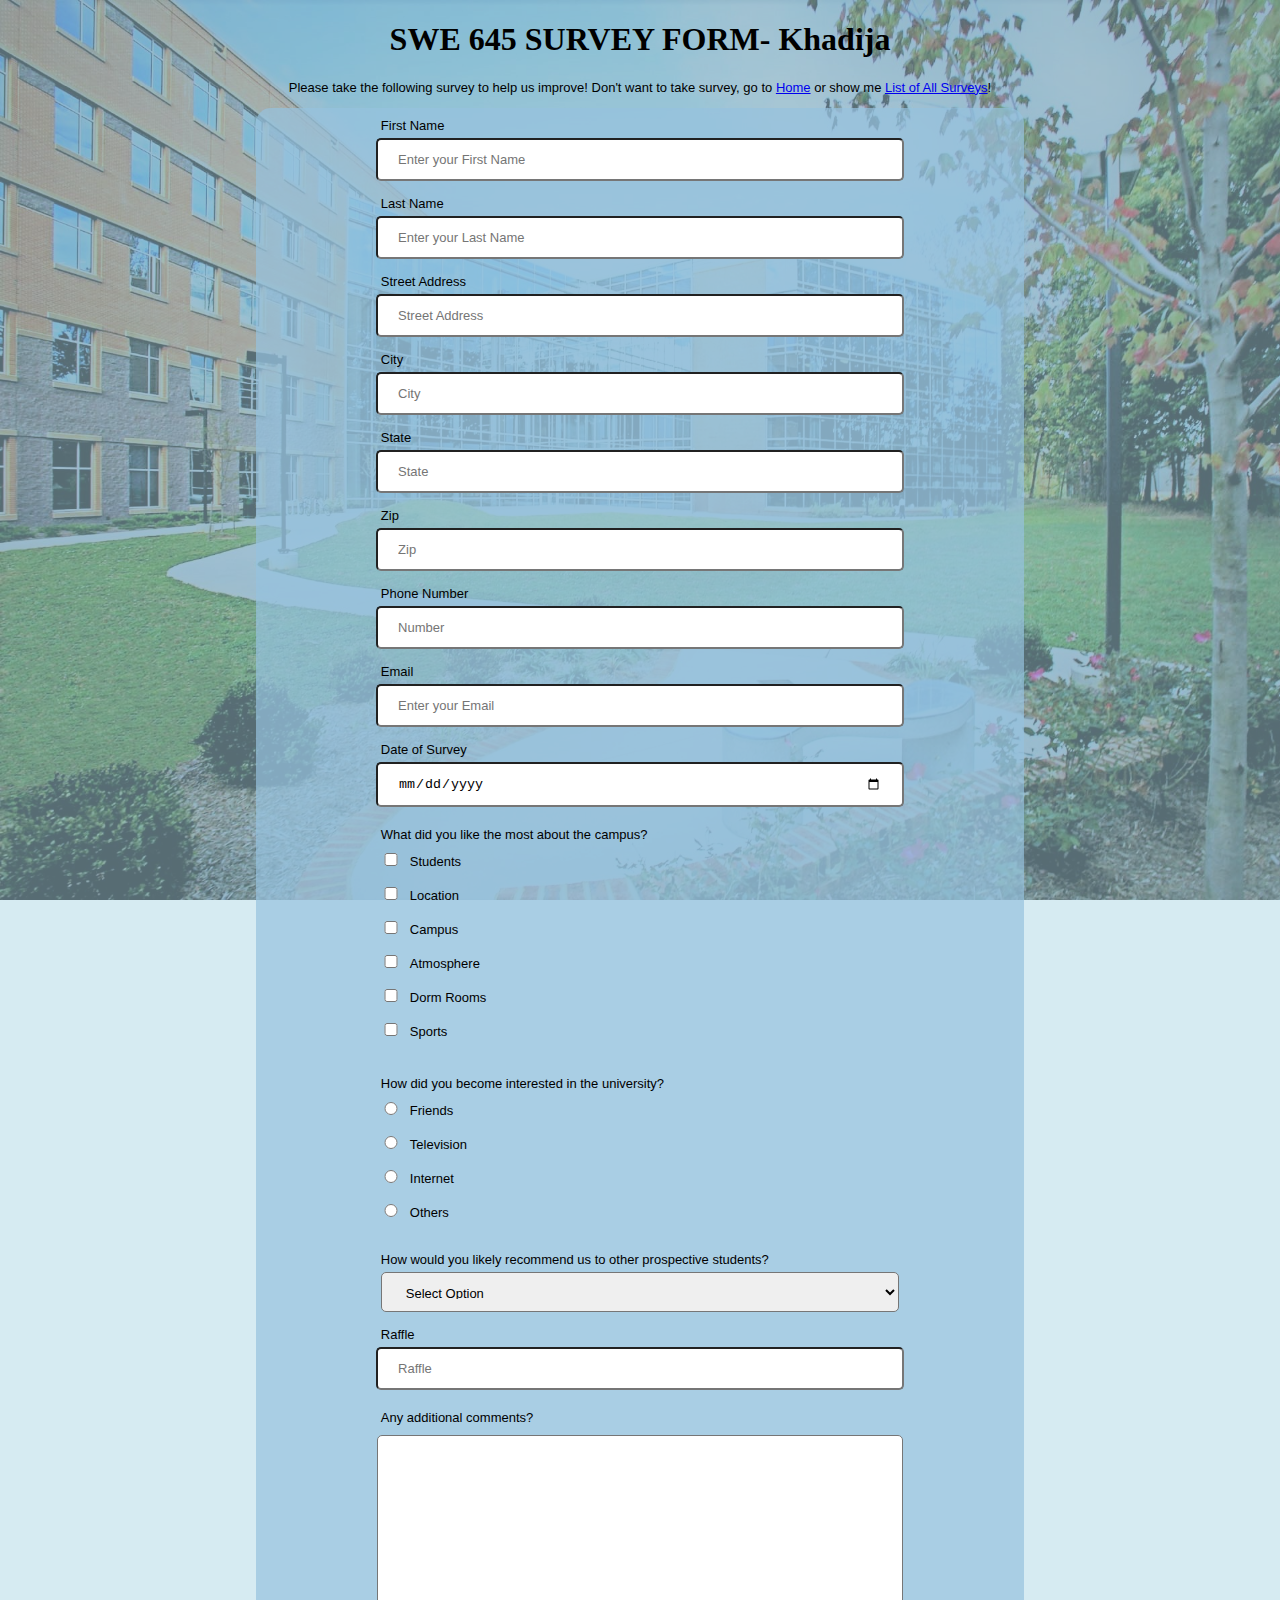
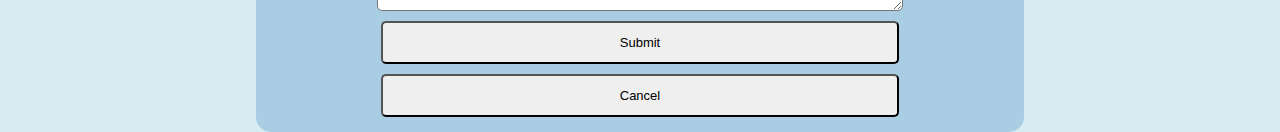
==== WebContent/index.html @ 27957bbd "barle boyosh" ====
<!--  
Khadija Kobra
G01120432
Arnab Debnath
G01120433
Creating a survey form and deploying it to EC2 instance - the HTML source
-->

<!DOCTYPE html>
<html>

<head>
  <link rel="stylesheet" href="style.css">
</head>

<body>
<div class="overlay"> 
  <h1 id="title">SWE 645 SURVEY FORM- Khadija</h1>
  <p id="description">Please take the following survey to help us improve! Don't want to take survey, go to <a href="http://kk-hw1.s3-website.us-east-2.amazonaws.com/"> Home</a>
  or show me <a href="http://34.74.117.226:8080/HW2/"> List of All Surveys</a>!</p>
  <form id='survey-form'>
   
    <div class='form-group'>
    <label id="first-name-label" for="first_name">First Name</label>
    <input type="text" id="first_name" name="first_name" placeholder ='Enter your First Name' required>
    </div>
   
    <div class='form-group'>
      <label id="last-name-label" for="last_name">Last Name</label>
      <input type="text" id="last_name" name="last_name" placeholder ='Enter your Last Name' required>
    </div>
    
    <div class='form-group'>
    <label  id="address-label" for="address">Street Address</label>
    <input type="text" id="address" name="address" placeholder ='Street Address' required>
    </div>
    
    <div class='form-group'>
      <label id="city-label" for="city">City</label>
      <input type="text" id="city" name="city" placeholder ='City' required>
    </div>
    
     <div class='form-group'>
    <label  id="state-label" for="state">State</label>
    <input type="text" id="state" name="state" placeholder ='State' required>
    </div>
   
   <div class='form-group'>
      <label id="number-label" for="zip">Zip</label>
      <input id='zip' type="number" id="zip" name="zip" placeholder="Zip" required>
    </div>
    
     <div class='form-group'>
      <label id="number-label" for="phone">Phone Number</label>
      <input id='number' type="number" id="number" name="number" placeholder="Number" required>
    </div>
    
    <div class='form-group'>
      <label id="email-label" for="email">Email</label>
      <input type="email" id="email" name="email" placeholder ='Enter your Email' required>
    </div>
    
   <div class='form-group'>
      <label id="date-label" for="date">Date of Survey</label>
      <input type="date" id="date" name="date" placeholder ='Enter the Date of Survey' required>
    </div>
   
    <div class="form-group">
      <p id='improvementLabel'>What did you like the most about the campus?</p>
      <div id="improvment">
        <input type="checkbox" id='improvment1' name="improvment1" value="students">
        <label id='checkboxLabel' for="improvment1">Students</label><br>
        <input type="checkbox" id='improvment2' name="improvment2" value="location">
        <label id='checkboxLabel' for="improvment2">Location</label><br>
        <input type="checkbox" id='improvment3' name="improvment3" value="campus">
        <label id='checkboxLabel' for="improvment3">Campus</label><br>
        <input type="checkbox" id='improvment4' name="improvment4" value="atmosphere">
        <label id='checkboxLabel' for="improvment4">Atmosphere</label><br>
        <input type="checkbox" id='improvment5' name="improvment5" value="dorm Rooms">
        <label id='checkboxLabel' for="improvment5">Dorm Rooms</label><br>
        <input type="checkbox" id='improvment6' name="improvment6" value="S\sports">
        <label id='checkboxLabel' for="improvment6">Sports</label><br>
      </div>
    </div>
    
    <div class="form-group">
      <p id='recommendationLabel'>How did you become interested in the university?</p>
      <div id='recommendation'>
      <input type="radio" id="friends" name="recommend" value="friends">
      <label id='radioLabel' for="friends">Friends</label><br>

      <input type="radio" id="television" name="recommend" value="television">
      <label id='radioLabel' for="television">Television</label><br>
      
      <input type="radio" id="internet" name="recommend" value="internet">
      <label id='radioLabel' for="internet">Internet</label><br>
      
      <input type="radio" id="others" name="recommend" value="others">
      <label id='radioLabel' for="others">Others</label>
      </div>
    </div>
   
    <div class='form-group'>
      <label for="dropdown">How would you likely recommend us to other prospective students?</label>
      <select >
        <option value="" selected disabled>Select Option</option>
        <option value="Very Likely">Very Likely</option>
        <option value="Likely">Likely</option>
        <option value="Unlikely">Unlikely</option>
      </select>
    </div>
    
    <div class='form-group'>
      <label id="raffle-label" for="raffle">Raffle</label>
      <input id='raffle' type="text" id="raffle" name="raffle" placeholder="Raffle" 
      pattern="^(((([1-9]|[1-9][0-9]|[1][0][0]))+,)+){9}([1-9]|[1-9][0-9]|[1][0][0])$">
    </div>

    <div class="form-group">
      <p id='improvementLabel'>Any additional comments?</p>
      <textarea></textarea>
    </div>

    <div class="form-group">
      <input id="submit" type="submit" name="submit" value="Submit">
    </div>
    
    <div class="form-group">
      <input id="cancel" type="reset" name="cancel" value="Cancel">
    </div>
    
  </form>
</div>

</body>
</html>
---- WebContent/style.css ----
/*
<!--  
Khadija Kobra
G01120432
Arnab Debnath
G01120433
Creating a survey form and deploying it to EC2 instance - the CSS source
-->
*/

body{
  background-image: url('gmu.jpg');
  background-repeat: no-repeat;
  background-attachment: fixed;
  background-size: cover;
}

p, label, input::placeholder, option{
  font-size: 13px;
  font-family: 'Lucida Grande', sans-serif;
}

.overlay{
  position: absolute;
  top: 0;
  left: 0;
  width: 100%;
  height: auto;
  background: rgb(173, 216, 230, 0.5);
}

#survey-form{
  width:60%;
  background: rgb(149, 194, 222, 0.7);
  border-radius: 15px;
  padding-bottom: 10px;
}

h1, p {
  text-align: center;
}
form{
  width: 80%;
  margin: auto;
}

.form-group{
  padding: 5px;
  width: 90%;
  margin: auto;
}

label{
  width: 75%;
  display: block;
  margin: auto;
  padding: 5px;
}

input{
  width: 70%;
  display: block;
  margin: auto;
  border-radius: 5px;
  padding: 12px 20px;
}

select{
  width: 75%;
  display: block;
  margin: auto;
  padding: 12px 20px;
  border-radius: 5px;
  height: 40px;
  font-size: 13px;
  display: block;
}

input[type='radio'], input[type='checkbox']{
  width: 20px;
  display: inline-block;
  margin-bottom: 20px;
}

#radioLabel, #checkboxLabel{
  display: inline;
}

#recommendation, #improvment{
  width: 75%;
  margin: auto;
}

#recommendationLabel, #improvementLabel{
  width: 75%;
  margin: auto;
  text-align: left;
  padding:10px;;
}

textarea{
  width: 70%;
  display: block;
  margin: auto;
  padding: 12px 20px;
  height: 150px;
  resize: vertical;
  border-radius: 5px;
}

input[type='submit']{
  width: 75%;
  font-size: 13px;
}

input[type='reset']{
  width: 75%;
  font-size: 13px;
}

@media(max-width: 800px){
  #survey-form{
    width: 90%;
  }

  form{
    width: 100%;  
  }
  
  .form-group{  
    width: 100%;
  }
  
}
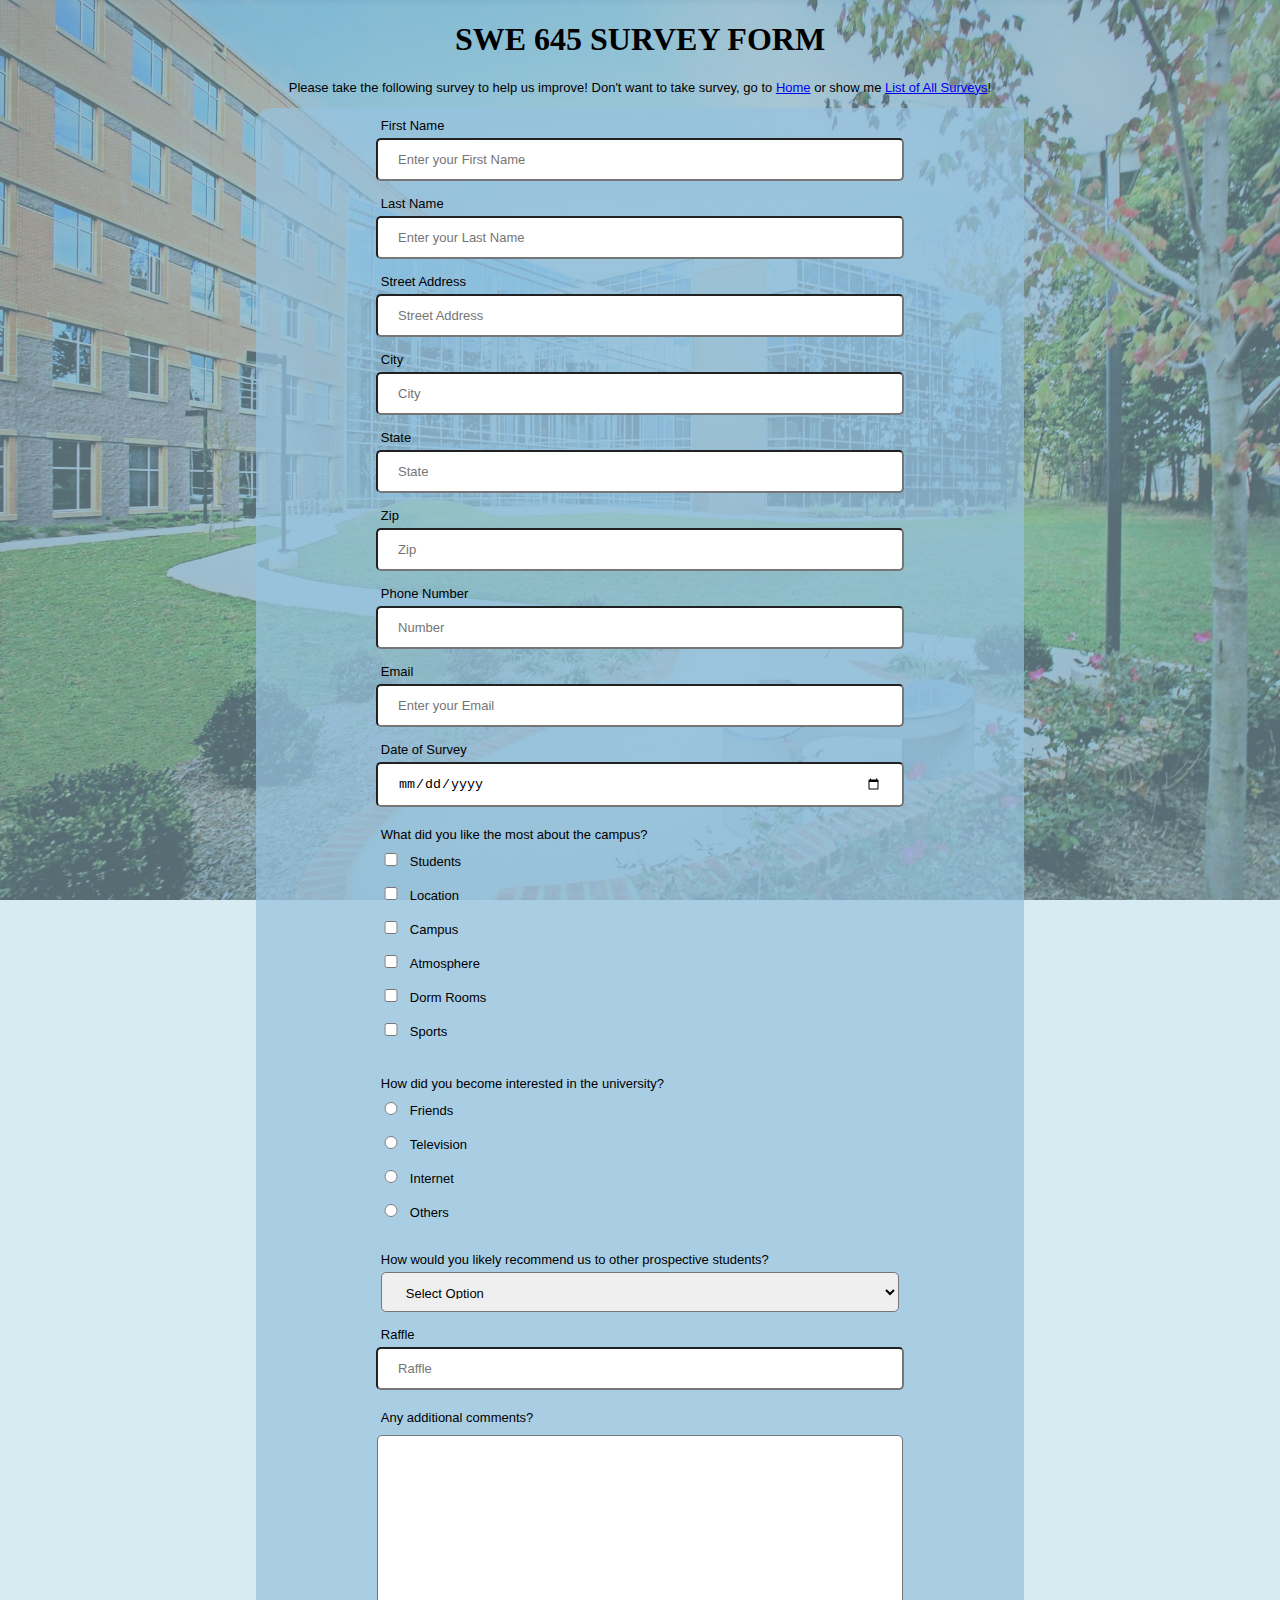
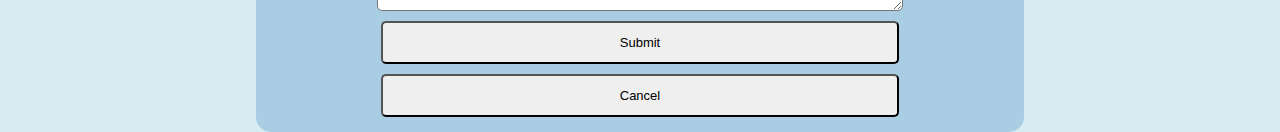
==== commit 38bdbc53: "shongi" ====
--- a/WebContent/index.html
+++ b/WebContent/index.html
@@ -15,9 +15,9 @@
 
 <body>
 <div class="overlay"> 
-  <h1 id="title">SWE 645 SURVEY FORM- Khadija</h1>
-  <p id="description">Please take the following survey to help us improve! Don't want to take survey, go to <a href="http://kk-hw1.s3-website.us-east-2.amazonaws.com/"> Home</a>
-  or show me <a href="http://34.74.117.226:8080/HW2/"> List of All Surveys</a>!</p>
+  <h1 id="title">SWE 645 SURVEY FORM</h1>
+  <p id="description">Please take the following survey to help us improve! Don't want to take survey, go to <a href="http://kk-hw1.s3-website.us-east-2.amazonaws.com/">Home</a>
+  or show me <a href="http://34.74.117.226:8080/HW2/list.html"> List of All Surveys</a>!</p>
   <form id='survey-form'>
    
     <div class='form-group'>
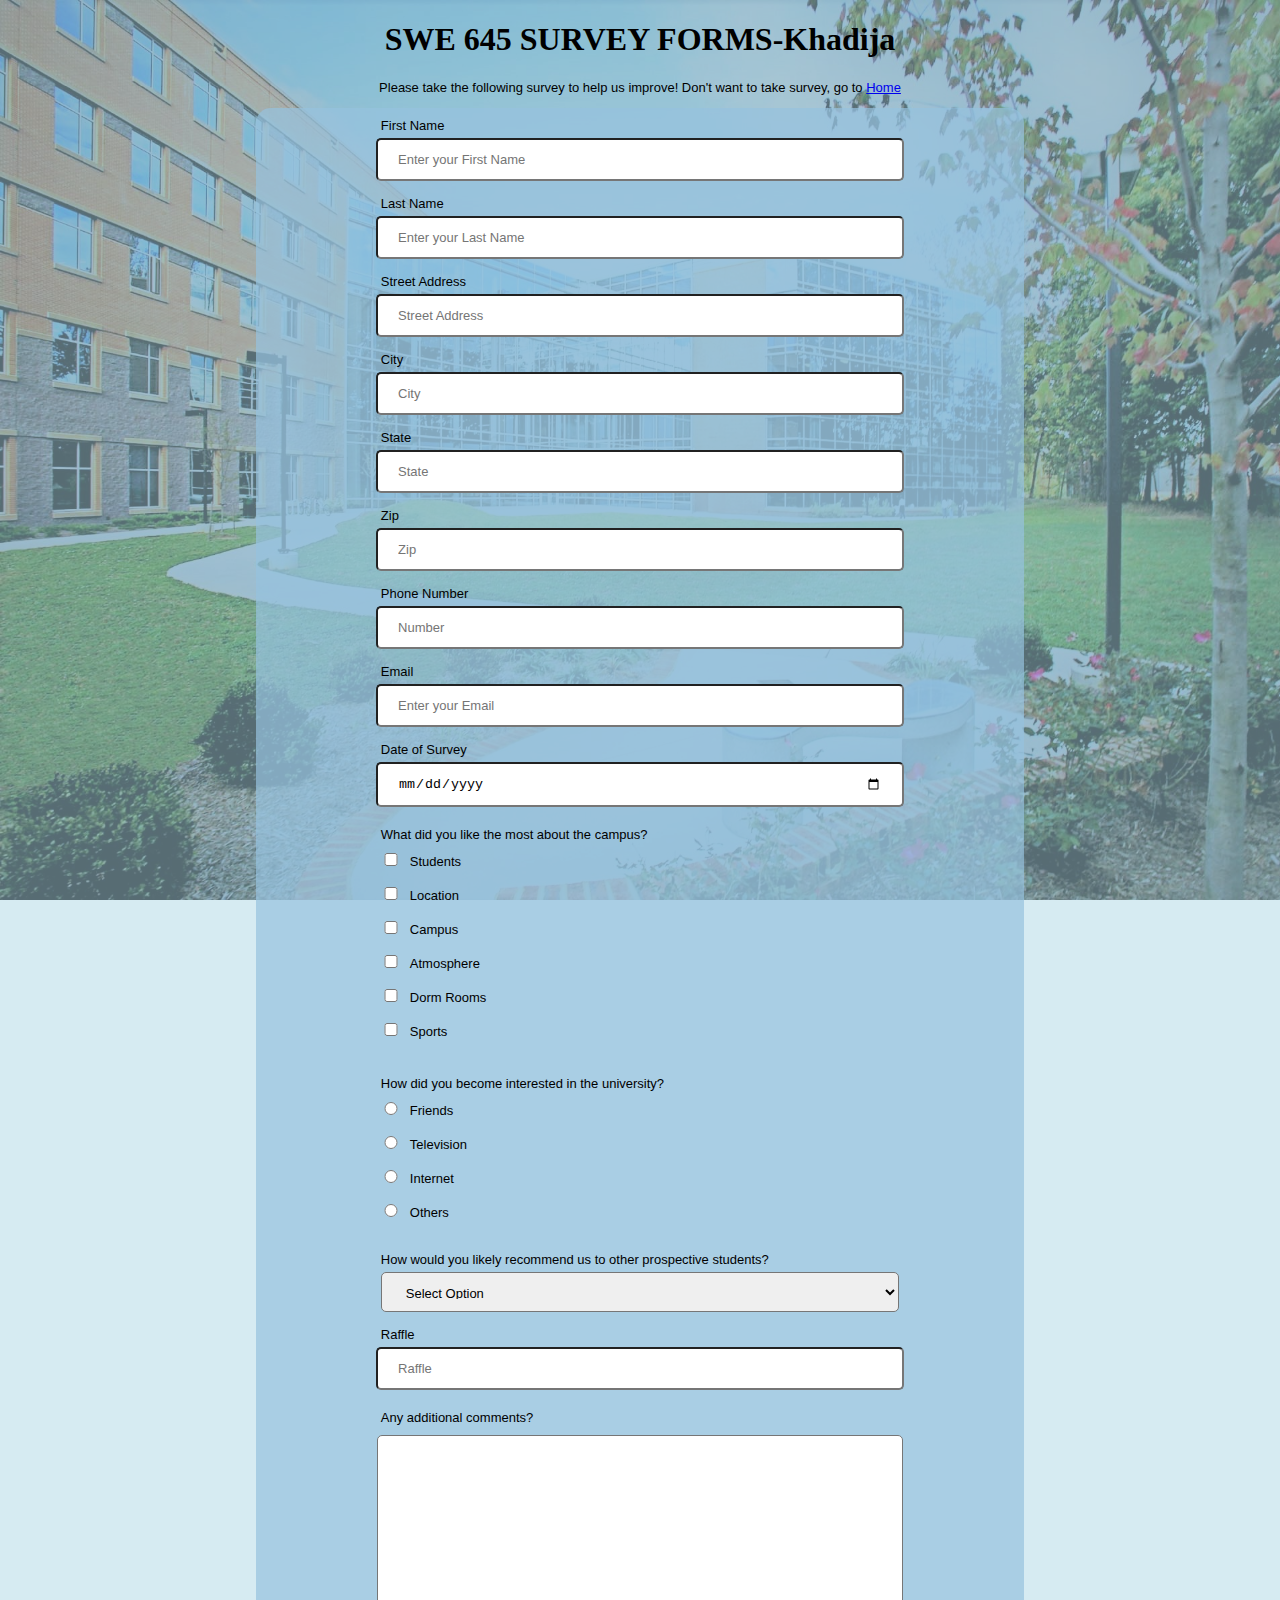
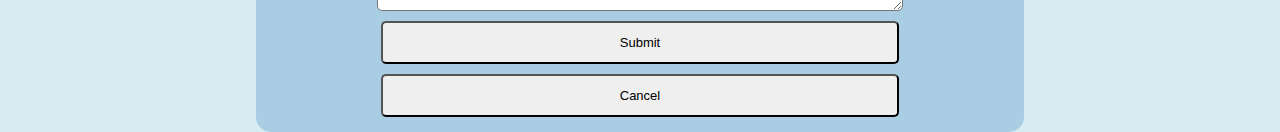
==== commit e7a8278e: "shong" ====
--- a/WebContent/index.html
+++ b/WebContent/index.html
@@ -15,9 +15,9 @@
 
 <body>
 <div class="overlay"> 
-  <h1 id="title">SWE 645 SURVEY FORM</h1>
-  <p id="description">Please take the following survey to help us improve! Don't want to take survey, go to <a href="http://kk-hw1.s3-website.us-east-2.amazonaws.com/">Home</a>
-  or show me <a href="http://34.74.117.226:8080/HW2/list.html"> List of All Surveys</a>!</p>
+  <h1 id="title">SWE 645 SURVEY FORMS-Khadija</h1>
+  <p id="description">Please take the following survey to help us improve! Don't want to take survey, go to <a href="http://kk-hw1.s3-website.us-east-2.amazonaws.com/"> Home</a></p>
+  
   <form id='survey-form'>
    
     <div class='form-group'>
@@ -131,6 +131,5 @@
     
   </form>
 </div>
-
 </body>
 </html>
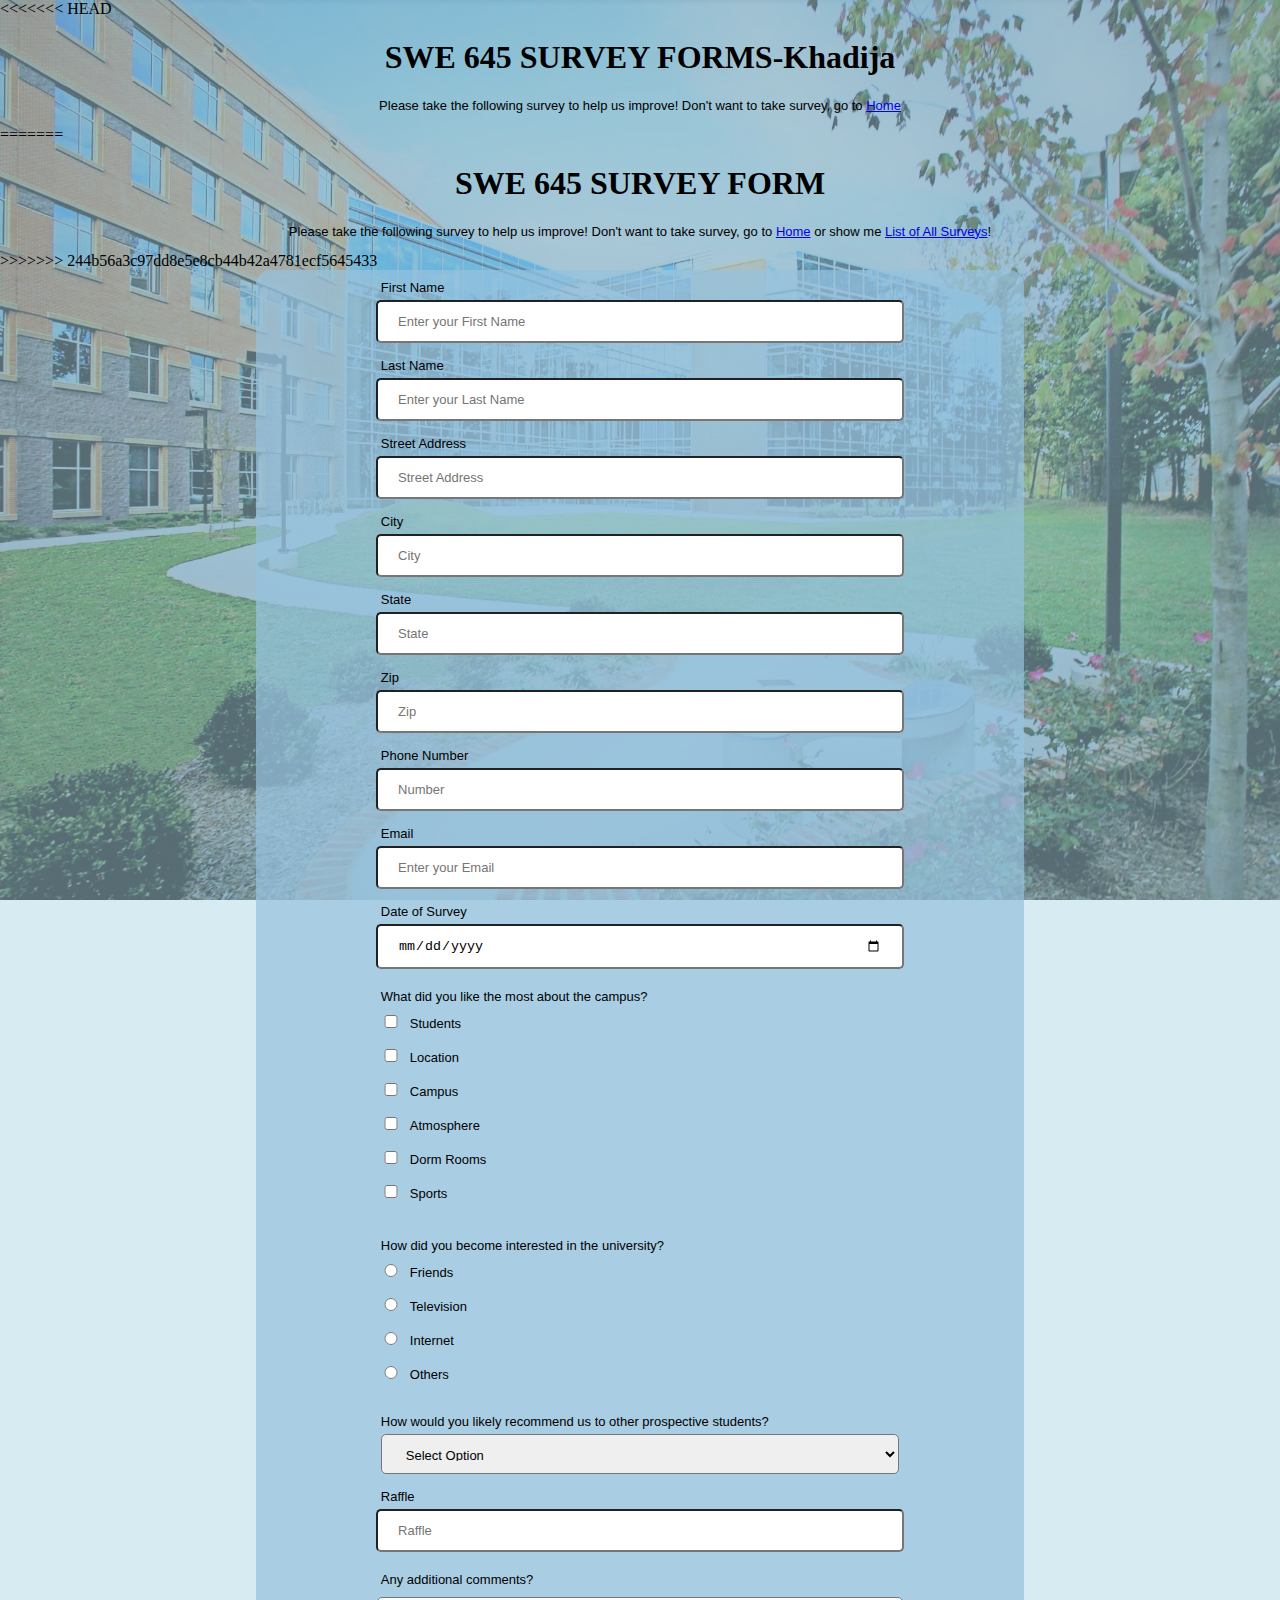
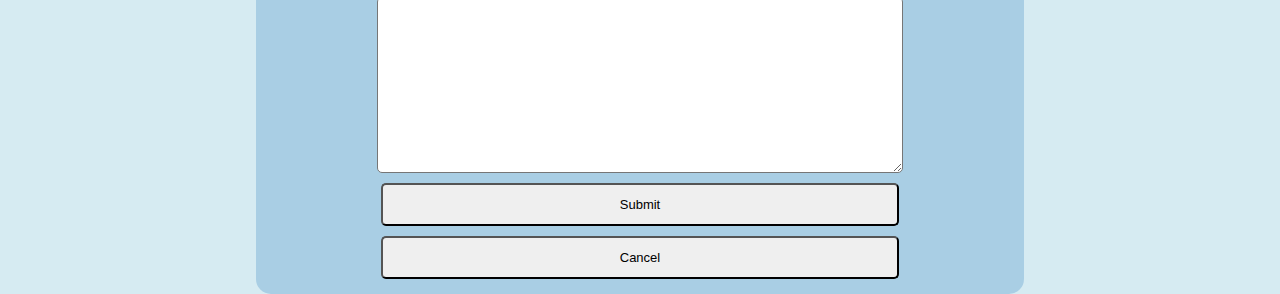
==== commit 82aca633: "shong" ====
--- a/WebContent/index.html
+++ b/WebContent/index.html
@@ -15,9 +15,15 @@
 
 <body>
 <div class="overlay"> 
+<<<<<<< HEAD
   <h1 id="title">SWE 645 SURVEY FORMS-Khadija</h1>
   <p id="description">Please take the following survey to help us improve! Don't want to take survey, go to <a href="http://kk-hw1.s3-website.us-east-2.amazonaws.com/"> Home</a></p>
   
+=======
+  <h1 id="title">SWE 645 SURVEY FORM</h1>
+  <p id="description">Please take the following survey to help us improve! Don't want to take survey, go to <a href="http://kk-hw1.s3-website.us-east-2.amazonaws.com/">Home</a>
+  or show me <a href="http://34.74.117.226:8080/HW2/list.html"> List of All Surveys</a>!</p>
+>>>>>>> 244b56a3c97dd8e5e8cb44b42a4781ecf5645433
   <form id='survey-form'>
    
     <div class='form-group'>
@@ -131,5 +137,6 @@
     
   </form>
 </div>
+
 </body>
 </html>
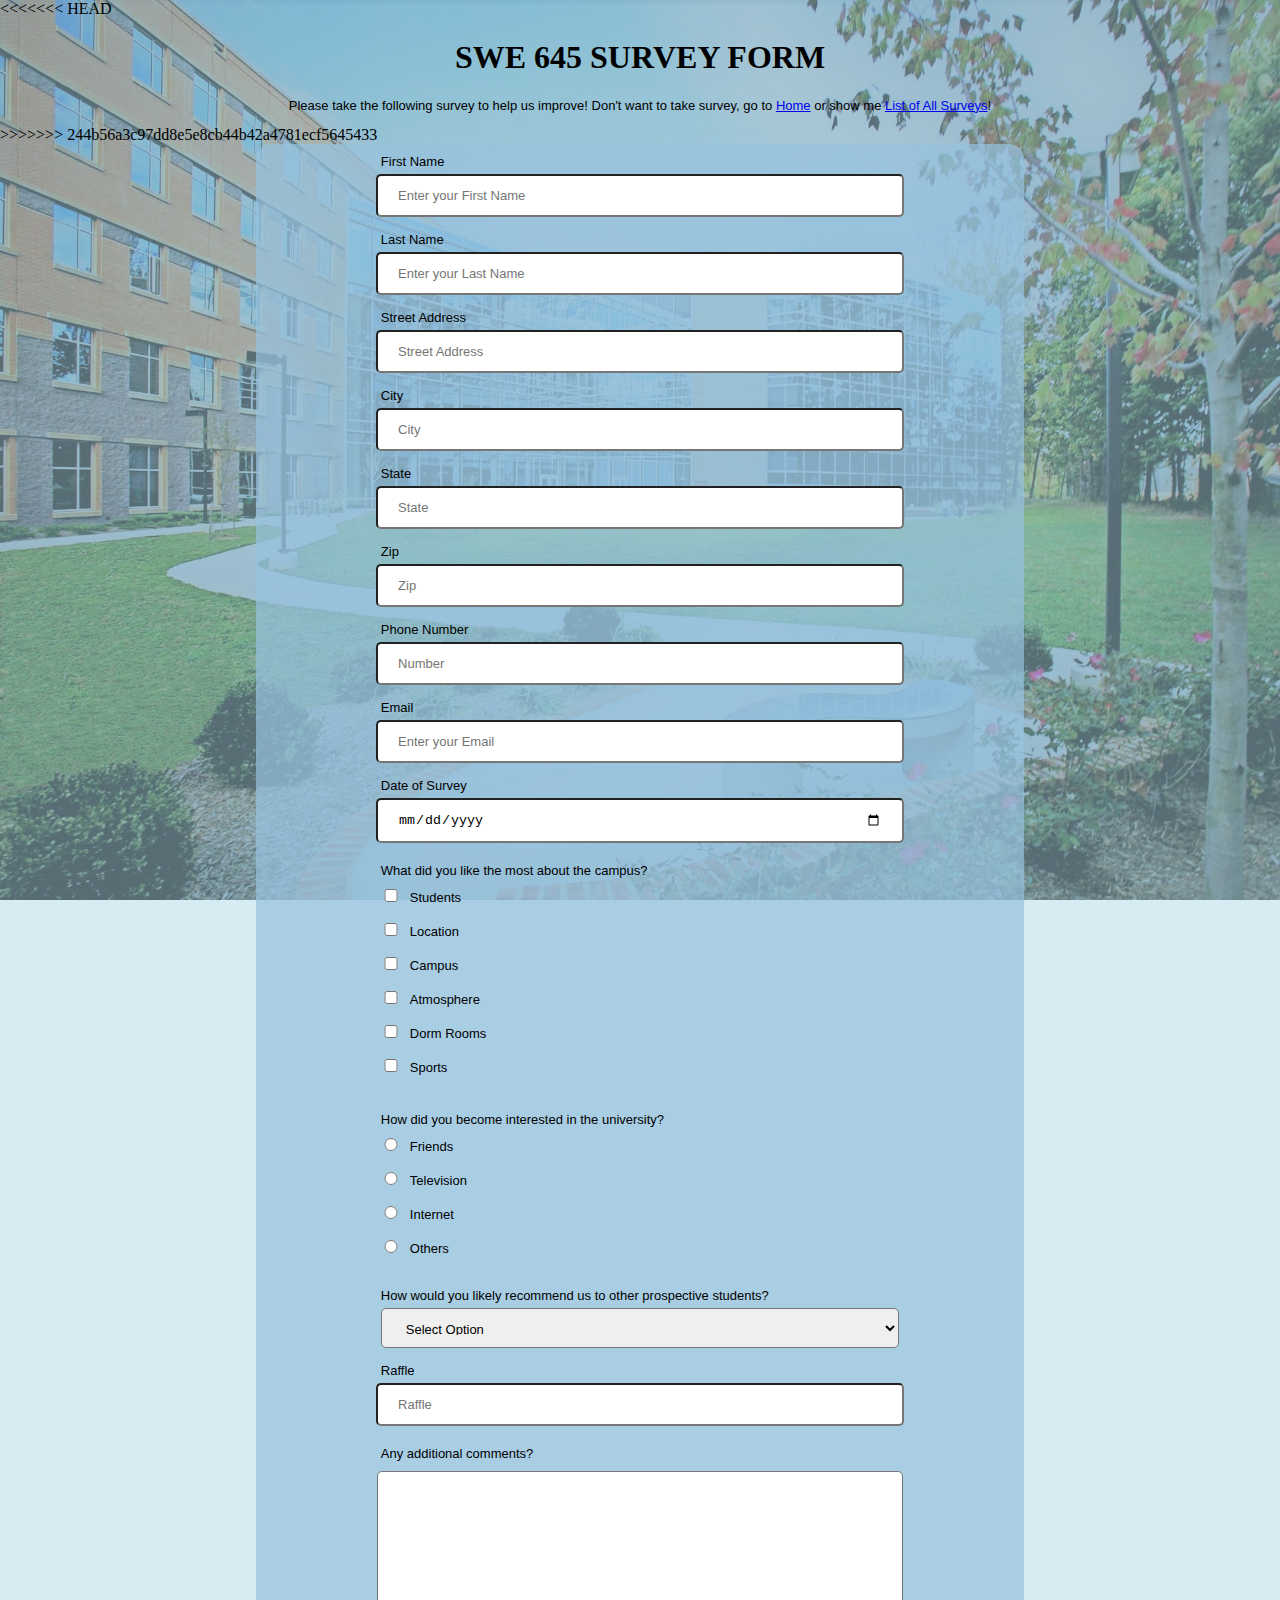
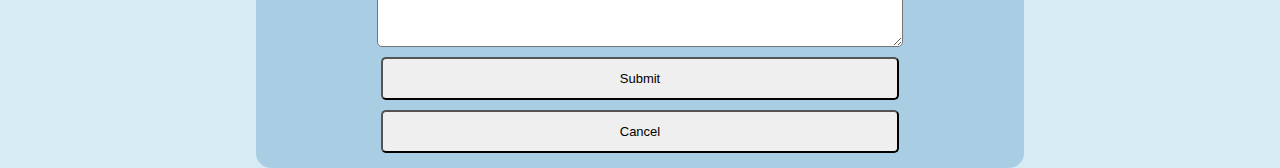
==== commit d4b473c0: "Update index.html" ====
--- a/WebContent/index.html
+++ b/WebContent/index.html
@@ -16,10 +16,6 @@
 <body>
 <div class="overlay"> 
 <<<<<<< HEAD
-  <h1 id="title">SWE 645 SURVEY FORMS-Khadija</h1>
-  <p id="description">Please take the following survey to help us improve! Don't want to take survey, go to <a href="http://kk-hw1.s3-website.us-east-2.amazonaws.com/"> Home</a></p>
-  
-=======
   <h1 id="title">SWE 645 SURVEY FORM</h1>
   <p id="description">Please take the following survey to help us improve! Don't want to take survey, go to <a href="http://kk-hw1.s3-website.us-east-2.amazonaws.com/">Home</a>
   or show me <a href="http://34.74.117.226:8080/HW2/list.html"> List of All Surveys</a>!</p>
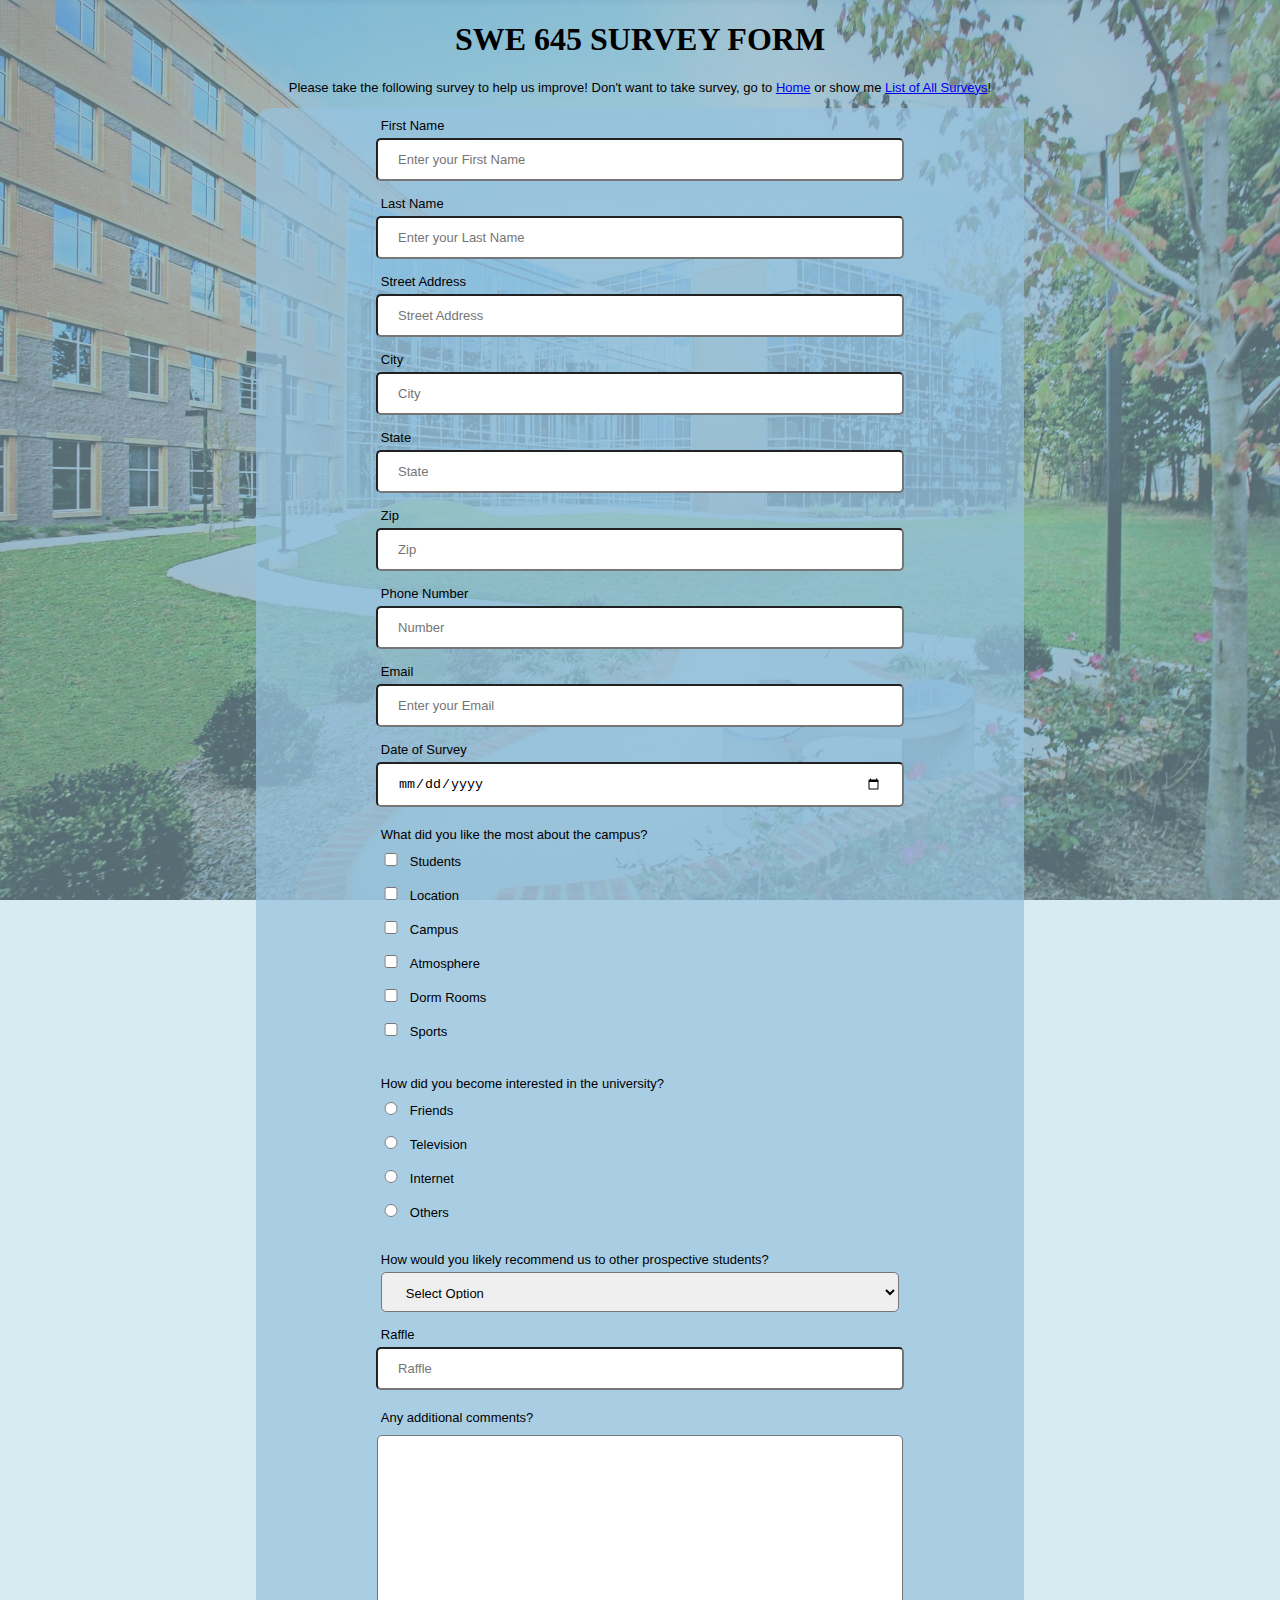
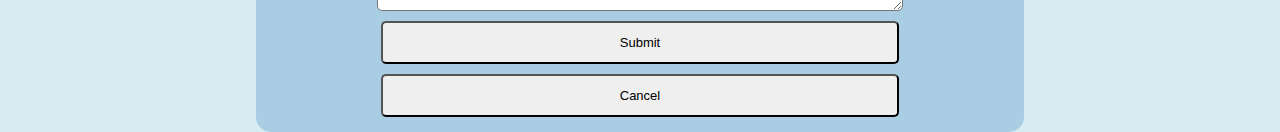
==== commit f8b88d08: "b" ====
--- a/WebContent/index.html
+++ b/WebContent/index.html
@@ -15,11 +15,9 @@
 
 <body>
 <div class="overlay"> 
-<<<<<<< HEAD
   <h1 id="title">SWE 645 SURVEY FORM</h1>
   <p id="description">Please take the following survey to help us improve! Don't want to take survey, go to <a href="http://kk-hw1.s3-website.us-east-2.amazonaws.com/">Home</a>
   or show me <a href="http://34.74.117.226:8080/HW2/list.html"> List of All Surveys</a>!</p>
->>>>>>> 244b56a3c97dd8e5e8cb44b42a4781ecf5645433
   <form id='survey-form'>
    
     <div class='form-group'>
